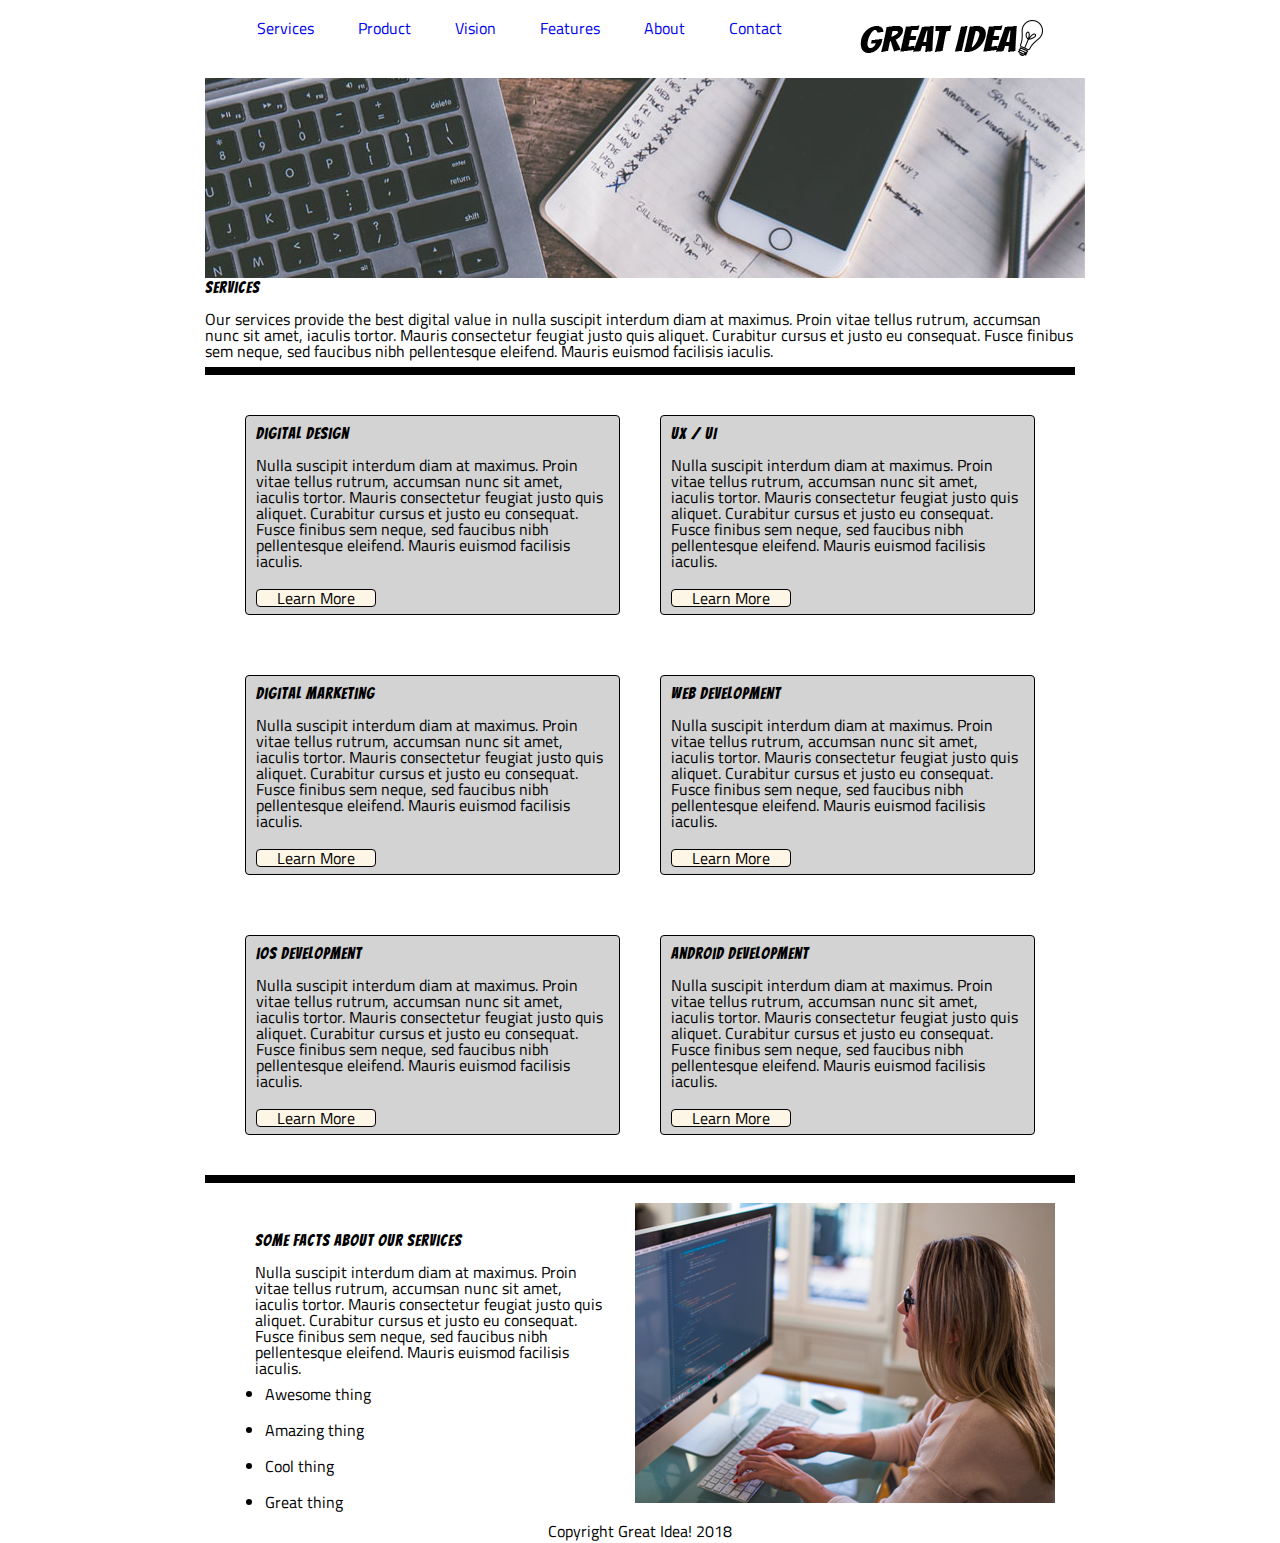
==== services.html @ 36099aae "All my stretch work so far" ====
<!DOCTYPE html>

<html lang="en">
  <head>
    <meta charset="utf-8" />

    <title>Great Idea! - Services</title>

    <link
      href="https://fonts.googleapis.com/css?family=Bangers|Titillium+Web"
      rel="stylesheet"
    />
    <link rel="stylesheet" href="css/service.css" />

    <!--[if lt IE 9]>
      <script src="https://cdnjs.cloudflare.com/ajax/libs/html5shiv/3.7.3/html5shiv.js"></script>
    <![endif]-->
  </head>

  <body>
    <div class="container">
      <div class="FirstFlex">
        <nav>
          <a href="services.html">Services</a>
          <a href="#">Product</a>
          <a href="#">Vision</a>
          <a href="#">Features</a>
          <a href="#">About</a>
          <a href="#">Contact</a>
        </nav>
        <div class= logo-img>
        <a href="index.html"
          ><img class="logo" src="img/logo.png" alt="Great Idea! Company logo."
        /></a>
    </div>  
    </div>

      <img
        class="services-header-img"
        src="img/services-header.jpg"
        alt="Our services header image"
      />

      <h5>Services</h5>

      <p>Our services provide the best digital value in nulla suscipit interdum
      diam at maximus. Proin vitae tellus rutrum, accumsan nunc sit amet,
      iaculis tortor. Mauris consectetur feugiat justo quis aliquet. Curabitur
      cursus et justo eu consequat. Fusce finibus sem neque, sed faucibus nibh
      pellentesque eleifend. Mauris euismod facilisis iaculis.</p>

      <hr style = 'border:4px, solid black;'/>

      <div class="SecondFlex">
      <div class="Box">
        <h5>Digital Design</h5>

        <p>Nulla suscipit interdum diam at maximus. Proin vitae tellus rutrum,
        accumsan nunc sit amet, iaculis tortor. Mauris consectetur feugiat justo
        quis aliquet. Curabitur cursus et justo eu consequat. Fusce finibus sem
        neque, sed faucibus nibh pellentesque eleifend. Mauris euismod facilisis
        iaculis.</p>

        <div class='rounded1'>
          <p>Learn More</p>
        </div>
      </div>
        <div class="Box">
        <h5>UX / UI</h5>

        <p>Nulla suscipit interdum diam at maximus. Proin vitae tellus rutrum,
        accumsan nunc sit amet, iaculis tortor. Mauris consectetur feugiat justo
        quis aliquet. Curabitur cursus et justo eu consequat. Fusce finibus sem
        neque, sed faucibus nibh pellentesque eleifend. Mauris euismod facilisis
        iaculis.</p>

        <div class='rounded1'>
          <p>Learn More</p>
        </div>
      </div>
      </div>

      <div class="ThirdFlex">
          <div class="Box">
        <h5>Digital Marketing</h5> 
        <p>Nulla suscipit interdum diam at maximus. Proin vitae
        tellus rutrum, accumsan nunc sit amet, iaculis tortor. Mauris
        consectetur feugiat justo quis aliquet. Curabitur cursus et justo eu
        consequat. Fusce finibus sem neque, sed faucibus nibh pellentesque
        eleifend. Mauris euismod facilisis iaculis.</p>

        <div class='rounded1'>
          <p>Learn More</p>
        </div>
      </div>
        <div class="Box">
        <h5>Web Development</h5>
        <p>Nulla suscipit interdum diam at maximus. Proin vitae
        tellus rutrum, accumsan nunc sit amet, iaculis tortor. Mauris
        consectetur feugiat justo quis aliquet. Curabitur cursus et justo eu
        consequat. Fusce finibus sem neque, sed faucibus nibh pellentesque
        eleifend. Mauris euismod facilisis iaculis.</p>

        <div class='rounded1'>
          <p>Learn More</p>
        </div>
      </div>

      </div>

      <div class="FourthFlex">
          <div class="Box">
        <h5>iOS Development</h5>
        <p>Nulla suscipit interdum diam at maximus. Proin vitae
        tellus rutrum, accumsan nunc sit amet, iaculis tortor. Mauris
        consectetur feugiat justo quis aliquet. Curabitur cursus et justo eu
        consequat. Fusce finibus sem neque, sed faucibus nibh pellentesque
        eleifend. Mauris euismod facilisis iaculis.</p>

        <div class='rounded1'>
          <p>Learn More</p>
        </div>
      </div>
        <div class="Box">
        <h5>Android Development</h5>
        <p>Nulla suscipit interdum diam at maximus. Proin vitae
        tellus rutrum, accumsan nunc sit amet, iaculis tortor. Mauris
        consectetur feugiat justo quis aliquet. Curabitur cursus et justo eu
        consequat. Fusce finibus sem neque, sed faucibus nibh pellentesque
        eleifend. Mauris euismod facilisis iaculis.</p>

        <div class='rounded1'>
          <p>Learn More</p>
        </div>
      </div>
      </div>

      <hr style = 'border:4px, solid black;'/>

      <div class="FifthFlex">
          <div class="Box1">
        <h5>Some Facts About Our Services</h5>
        <p class = "list">Nulla suscipit interdum diam at maximus.
        Proin vitae tellus rutrum, accumsan nunc sit amet, iaculis tortor.
        Mauris consectetur feugiat justo quis aliquet. Curabitur cursus et justo
        eu consequat. Fusce finibus sem neque, sed faucibus nibh pellentesque
        eleifend. Mauris euismod facilisis iaculis.</p>
        <li>Awesome thing</li>
        <li>Amazing thing</li>
        <li>Cool thing</li>
        <li>Great thing</li>
          </div>
        <img
          class="services-info-img"
          src="img/services-info.png"
          alt="one of our employees hard at work"
        />
      </div>
      <p class = 'Copy'>Copyright Great Idea! 2018</p>
    </div>
  </body>
</html>
---- css/service.css ----
/* http://meyerweb.com/eric/tools/css/reset/ 
   v2.0 | 20110126
   License: none (public domain)
*/

html, body, div, span, applet, object, iframe,
h1, h2, h3, h4, h5, h6, p, blockquote, pre,
a, abbr, acronym, address, big, cite, code,
del, dfn, em, img, ins, kbd, q, s, samp,
small, strike, strong, sub, sup, tt, var,
b, u, i, center,
dl, dt, dd, ol, ul, li,
fieldset, form, label, legend,
table, caption, tbody, tfoot, thead, tr, th, td,
article, aside, canvas, details, embed, 
figure, figcaption, footer, header, hgroup, 
menu, nav, output, ruby, section, summary,
time, mark, audio, video {
	margin: 0;
	padding: 0;
	border: 0;
	font-size: 100%;
	font: inherit;
	vertical-align: baseline;
}
/* HTML5 display-role reset for older browsers */
article, aside, details, figcaption, figure, 
footer, header, hgroup, menu, nav, section {
	display: block;
}
body {
	line-height: 1;
}
ol, ul {
	list-style: none;
}
blockquote, q {
	quotes: none;
}
blockquote:before, blockquote:after,
q:before, q:after {
	content: '';
	content: none;
}
table {
	border-collapse: collapse;
	border-spacing: 0;
}

/* Set every element's box-sizing to border-box */
* {
    box-sizing: border-box;
}

html, body {
    height: 100%;
    font-family: 'Titillium Web', sans-serif;
}

h1, h2, h3, h4, h5 {
    font-family: 'Bangers', cursive;
    letter-spacing: 1px;
    margin-bottom: 15px;
}

/* Copy and paste your work from yesterday here and start to refactor into flexbox */

.container{
    width: 870px;
    margin: auto;
}
nav{
    display:flex
    justify-content: space-around;
    width:600px;
}
nav a{
    margin: 20px;
    text-decoration: none;
}
.rounded1{
    display: flex;
    justify-content: center;
    border-radius: 4px;
    background-color: oldlace;
    border: 1px black solid;
    height:20px;
    width: 120px;
    margin-top: 20px;
}
.FirstFlex{
    display: flex;
    justify-content: space-around;
    padding: 20px;
}
.SecondFlex{
    display: flex;
    justify-content: space-around;
    margin: 20px;
}
.ThirdFlex{
    display: flex;
    justify-content: space-around;
    margin: 20px;
}
.FourthFlex{
    display: flex;
    justify-content: space-around;
    margin: 20px;
}
.FifthFlex{
    display: flex;
    justify-content: space-around;
    margin: 20px;
}
.Box{
    display: flex;
    flex-direction: column;
    border: 1px black solid;
    height:200px;
    width: 450px;
    border-radius: 4px;
    margin: 20px;
    padding: 10px;
    background-color: lightgray;
}
.Box1{
    display: flex;
    flex-direction: column;
    height:200px;
    width: 450px;
    margin: 20px;
    padding: 10px;
}
li{
    margin:10px;
}
.Copy{
    text-align: center;
}
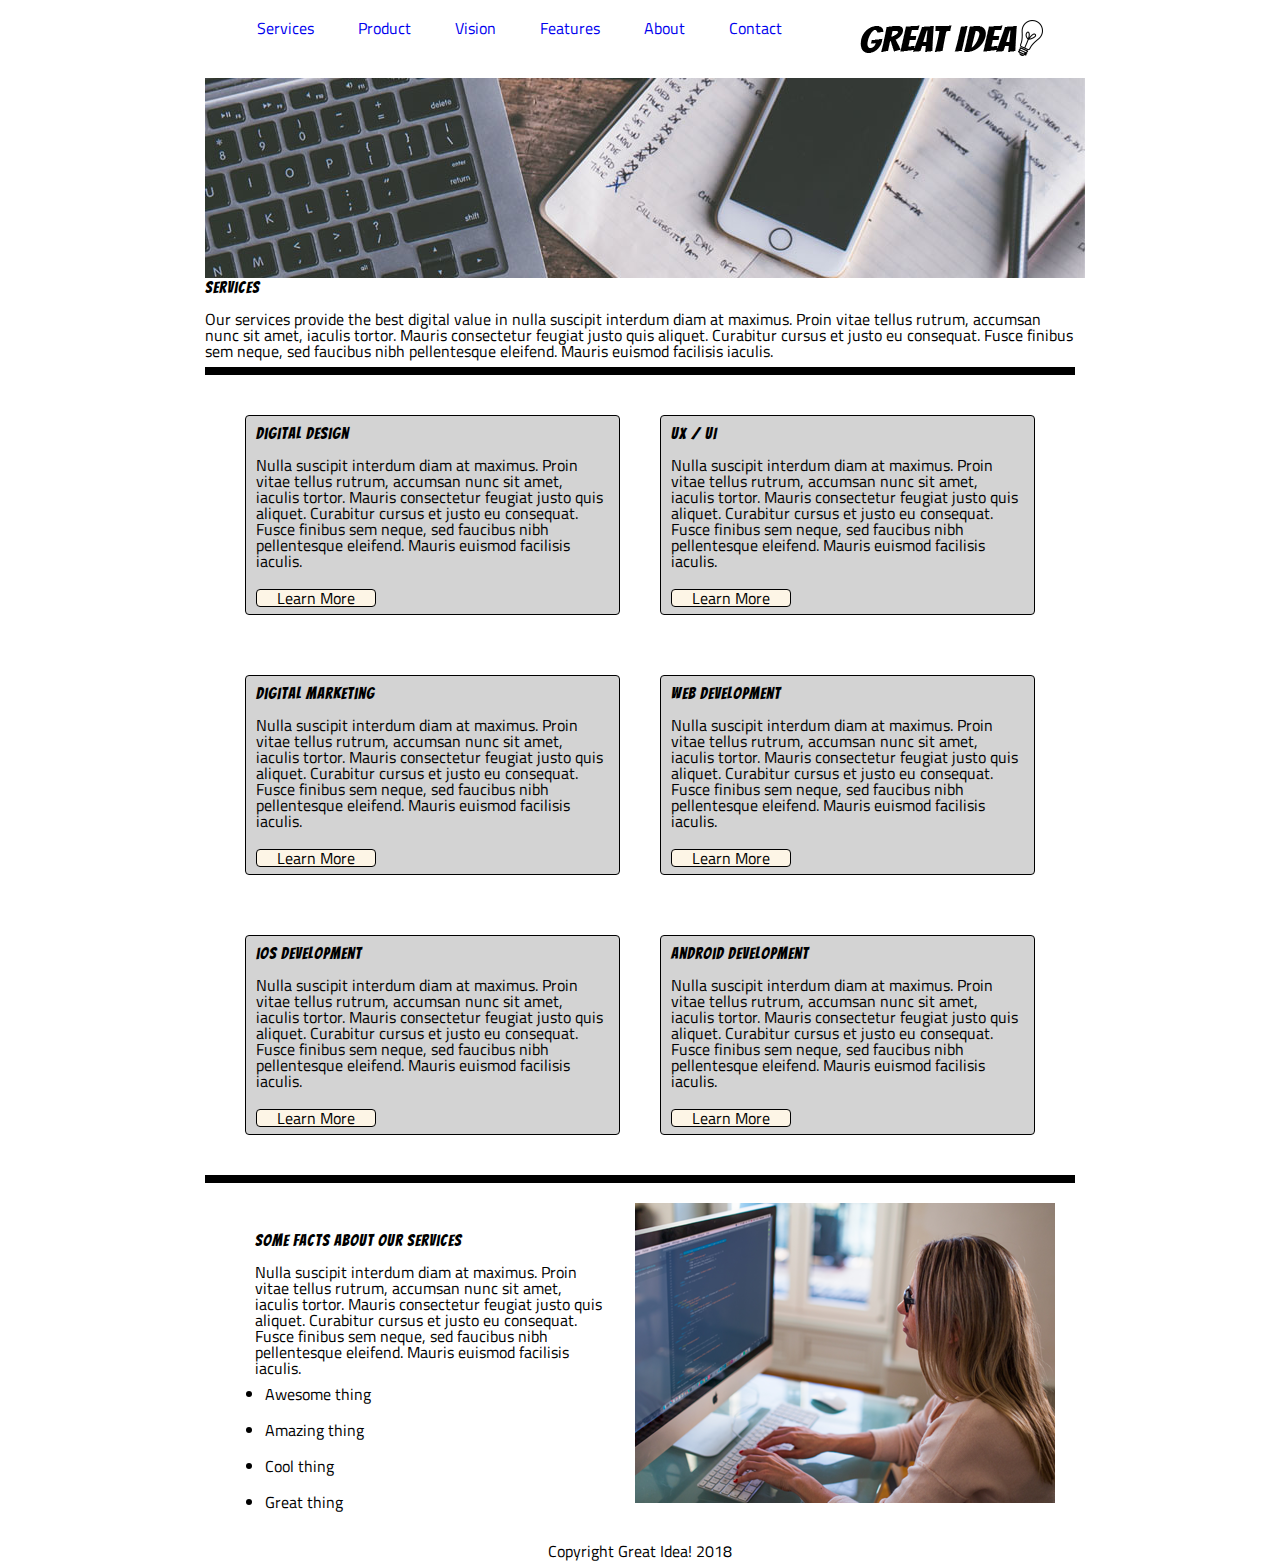
==== commit 1337b9e3: "Finished stretch" ====
--- a/services.html
+++ b/services.html
@@ -11,6 +11,8 @@
       rel="stylesheet"
     />
     <link rel="stylesheet" href="css/service.css" />
+    <link rel="stylesheet" href="D:\LambdaSchool\responsive-stretch-challenge\css\tabletservice.css" />
+    <link rel="stylesheet" href="D:\LambdaSchool\responsive-stretch-challenge\css\mobileservice.css" />
 
     <!--[if lt IE 9]>
       <script src="https://cdnjs.cloudflare.com/ajax/libs/html5shiv/3.7.3/html5shiv.js"></script>
@@ -21,7 +23,7 @@
     <div class="container">
       <div class="FirstFlex">
         <nav>
-          <a href="services.html">Services</a>
+          <a class = "topborder" href="services.html">Services</a>
           <a href="#">Product</a>
           <a href="#">Vision</a>
           <a href="#">Features</a>
@@ -41,6 +43,7 @@
         alt="Our services header image"
       />
 
+      <div class = Serv>
       <h5>Services</h5>
 
       <p>Our services provide the best digital value in nulla suscipit interdum
@@ -48,7 +51,8 @@
       iaculis tortor. Mauris consectetur feugiat justo quis aliquet. Curabitur
       cursus et justo eu consequat. Fusce finibus sem neque, sed faucibus nibh
       pellentesque eleifend. Mauris euismod facilisis iaculis.</p>
-
+    
+    </div>
       <hr style = 'border:4px, solid black;'/>
 
       <div class="SecondFlex">
@@ -148,7 +152,7 @@
         <li>Awesome thing</li>
         <li>Amazing thing</li>
         <li>Cool thing</li>
-        <li>Great thing</li>
+        <li>Great thing</li><br>
           </div>
         <img
           class="services-info-img"
--- a/css/service.css
+++ b/css/service.css
@@ -136,5 +136,6 @@
     margin:10px;
 }
 .Copy{
+    padding-top: 20px;
     text-align: center;
 }
